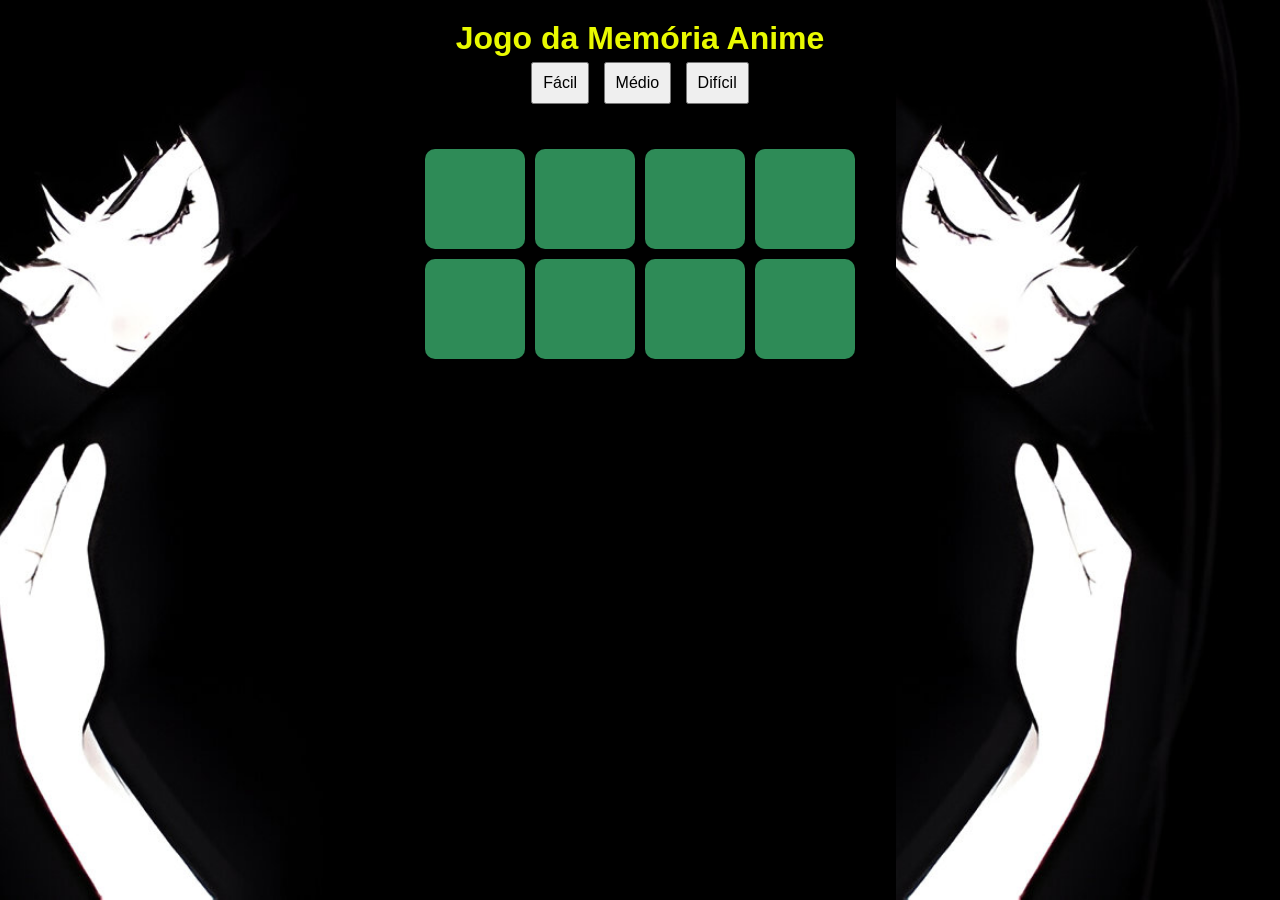
==== Index.html @ a0273b54 "Primeiro commit do projeto Jogo da Memória" ====
<!DOCTYPE html>
<html lang="pt-br">
<head>
    <meta charset="UTF-8">
    <meta http-equiv="X-UA-Compatible" content="IE=edge">
    <meta name="viewport" content="width=device-width, initial-scale=1.0">
    <title>Jogo da Memória</title>
    <link rel="stylesheet" href="estilos.css">
</head>
<body>
    <h1>Jogo da Memória Anime</h1>
    <div id="difficulty-selector">
        <button onclick="setDifficulty('easy')">Fácil</button>
        <button onclick="setDifficulty('medium')">Médio</button>
        <button onclick="setDifficulty('hard')">Difícil</button>
    </div>
    <div class="anime-board"></div>
    <div id="congratulations" style="display: none; color: #e9fa00; font-size: 24px; margin-top: 20px;">Parabéns! Você ganhou!</div>
    <div class="clone"></div>
    <canvas id="confetti-canvas" style="position: fixed; top: 0; left: 0; width: 100%; height: 100%;"></canvas>
    <script src="script.js"></script>
</body>
</html>
---- estilos.css ----
/* Reset básico de CSS */
* {
    margin: 0;
    padding: 0;
    box-sizing: border-box;
}

html, body {
    height: 100%; /* Faz com que o corpo ocupe toda a altura da janela */
}

body {
    font-family: Arial, sans-serif;
    display: flex;
    flex-direction: column;
    align-items: center;
    background-image: url(/imagens/fundo.jpeg);
    background-size: cover; /* Para cobrir toda a tela, ajuste conforme necessário */
    background-repeat: repeat; /* Para repetir a imagem */
    background-position: center; /* Centraliza a imagem */
    margin: 0;
    padding: 20px;
}

.clone {
    position: fixed;
    top: 0;
    right: 0;
    width: 30%; /* Ajuste conforme necessário */
    height: 100%;
    background-image: url(/imagens/fundo.jpeg);
    background-size: cover;
    transform: scaleX(-1); /* Inverte a imagem */
}

h1 {
    color: #e9fa00;
}

#difficulty-selector {
    margin-bottom: 20px;
}

button {
    margin: 5px;
    padding: 10px;
    font-size: 16px;
}

.anime-board {
    display: grid;
    grid-template-columns: repeat(6, 1fr); /* Sempre 6 colunas para 24 cartas */
    gap: 10px;
    margin-top: 20px;
}

.card {
    width: 100px;
    height: 100px;
    background-color: #2e8b57;
    border-radius: 10px;
    display: flex;
    justify-content: center;
    align-items: center;
    font-size: 40px;
    cursor: pointer;
    position: relative;
    transform: scale(1);
    transition: transform 0.2s;
}

.card.flip {
    background-color: #000000;
    transform: scale(1.1);
}

.card img {
    width: 80px;
    height: 80px;
    display: none;
}

.card.flip img {
    display: block;
}

#confetti-canvas {
    pointer-events: none;
    z-index: 1000;
}

/* Additional media queries for larger mobile devices */
@media (max-width: 768px) and (min-width: 601px) {
    .anime-board {
        grid-template-columns: repeat(auto-fill, minmax(90px, 1fr));
    }

    .card {
        width: 90px;
        height: 90px;
        font-size: 30px;
    }
}

/* Landscape orientation */
@media (orientation: landscape) {
    .anime-board {
        grid-template-columns: repeat(auto-fill, minmax(100px, 1fr));
    }

    .card {
        width: 100px;
        height: 100px;
        font-size: 35px;
    }
}
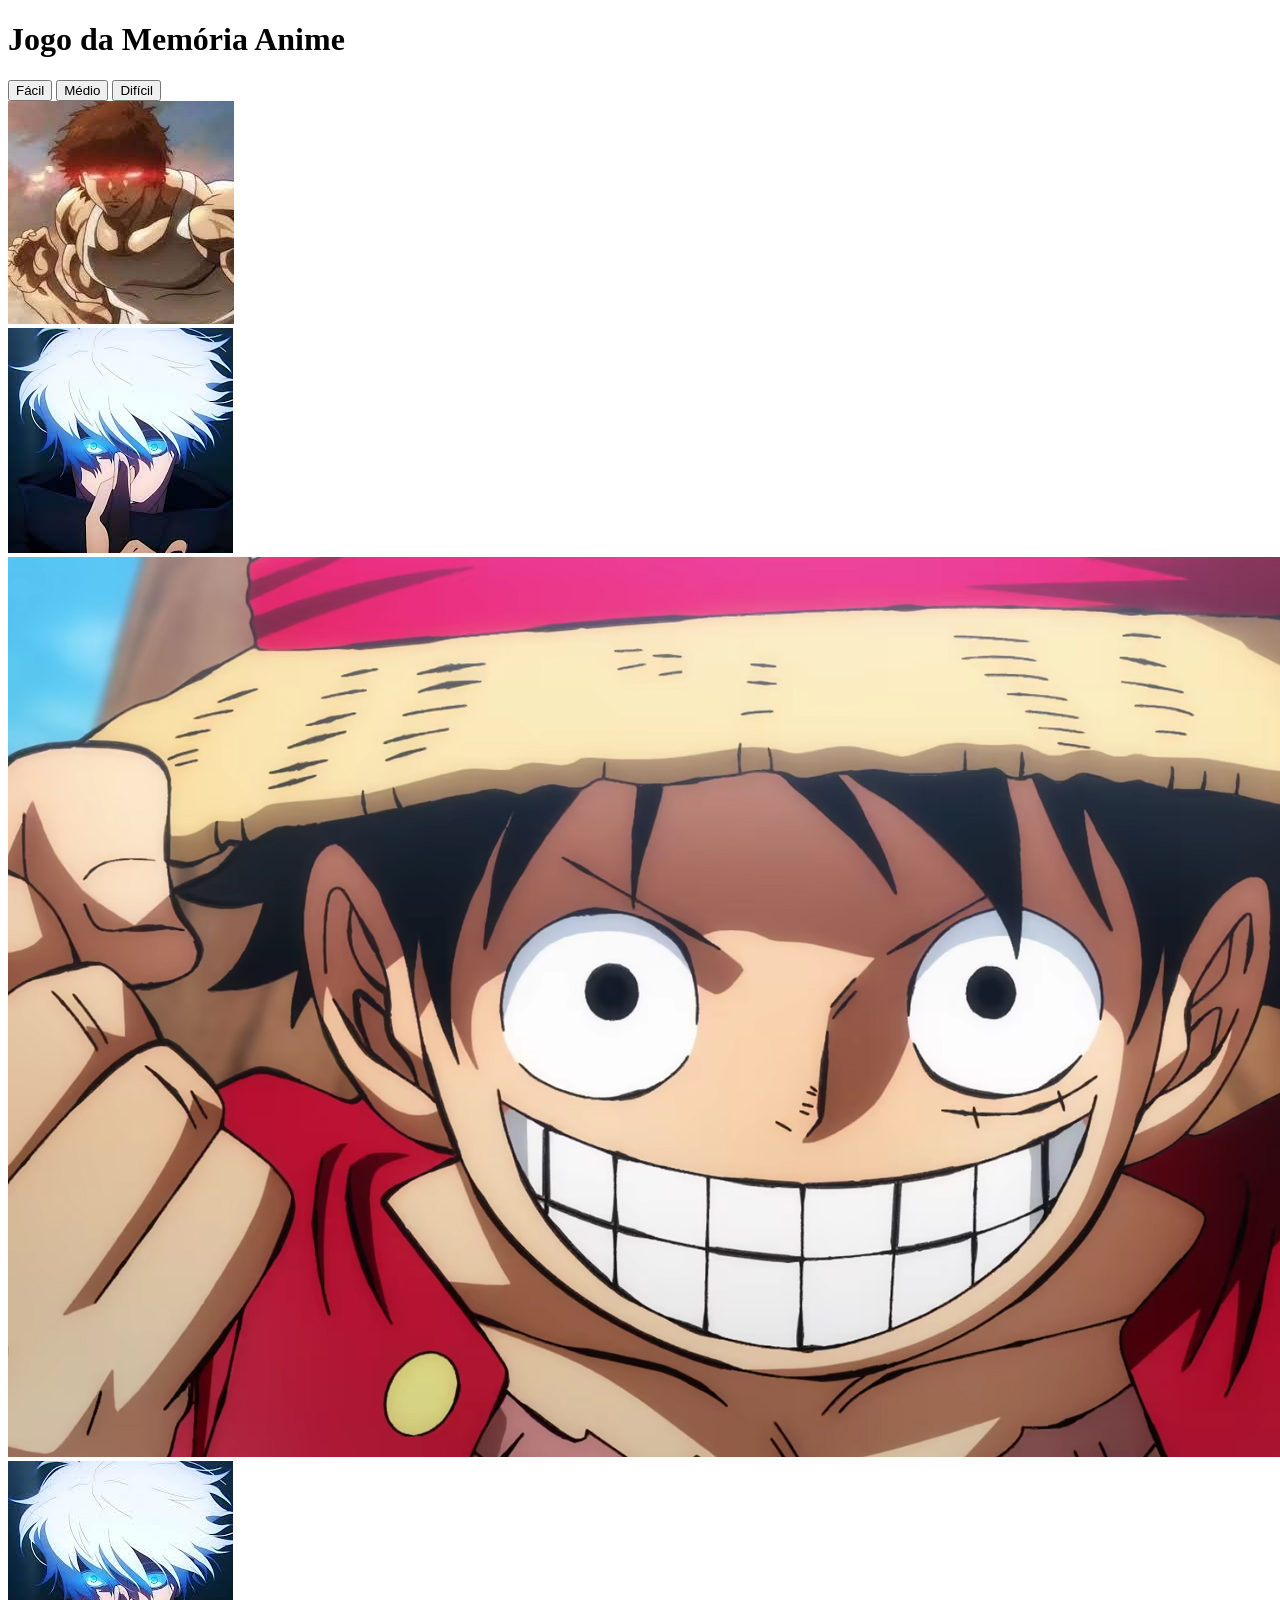
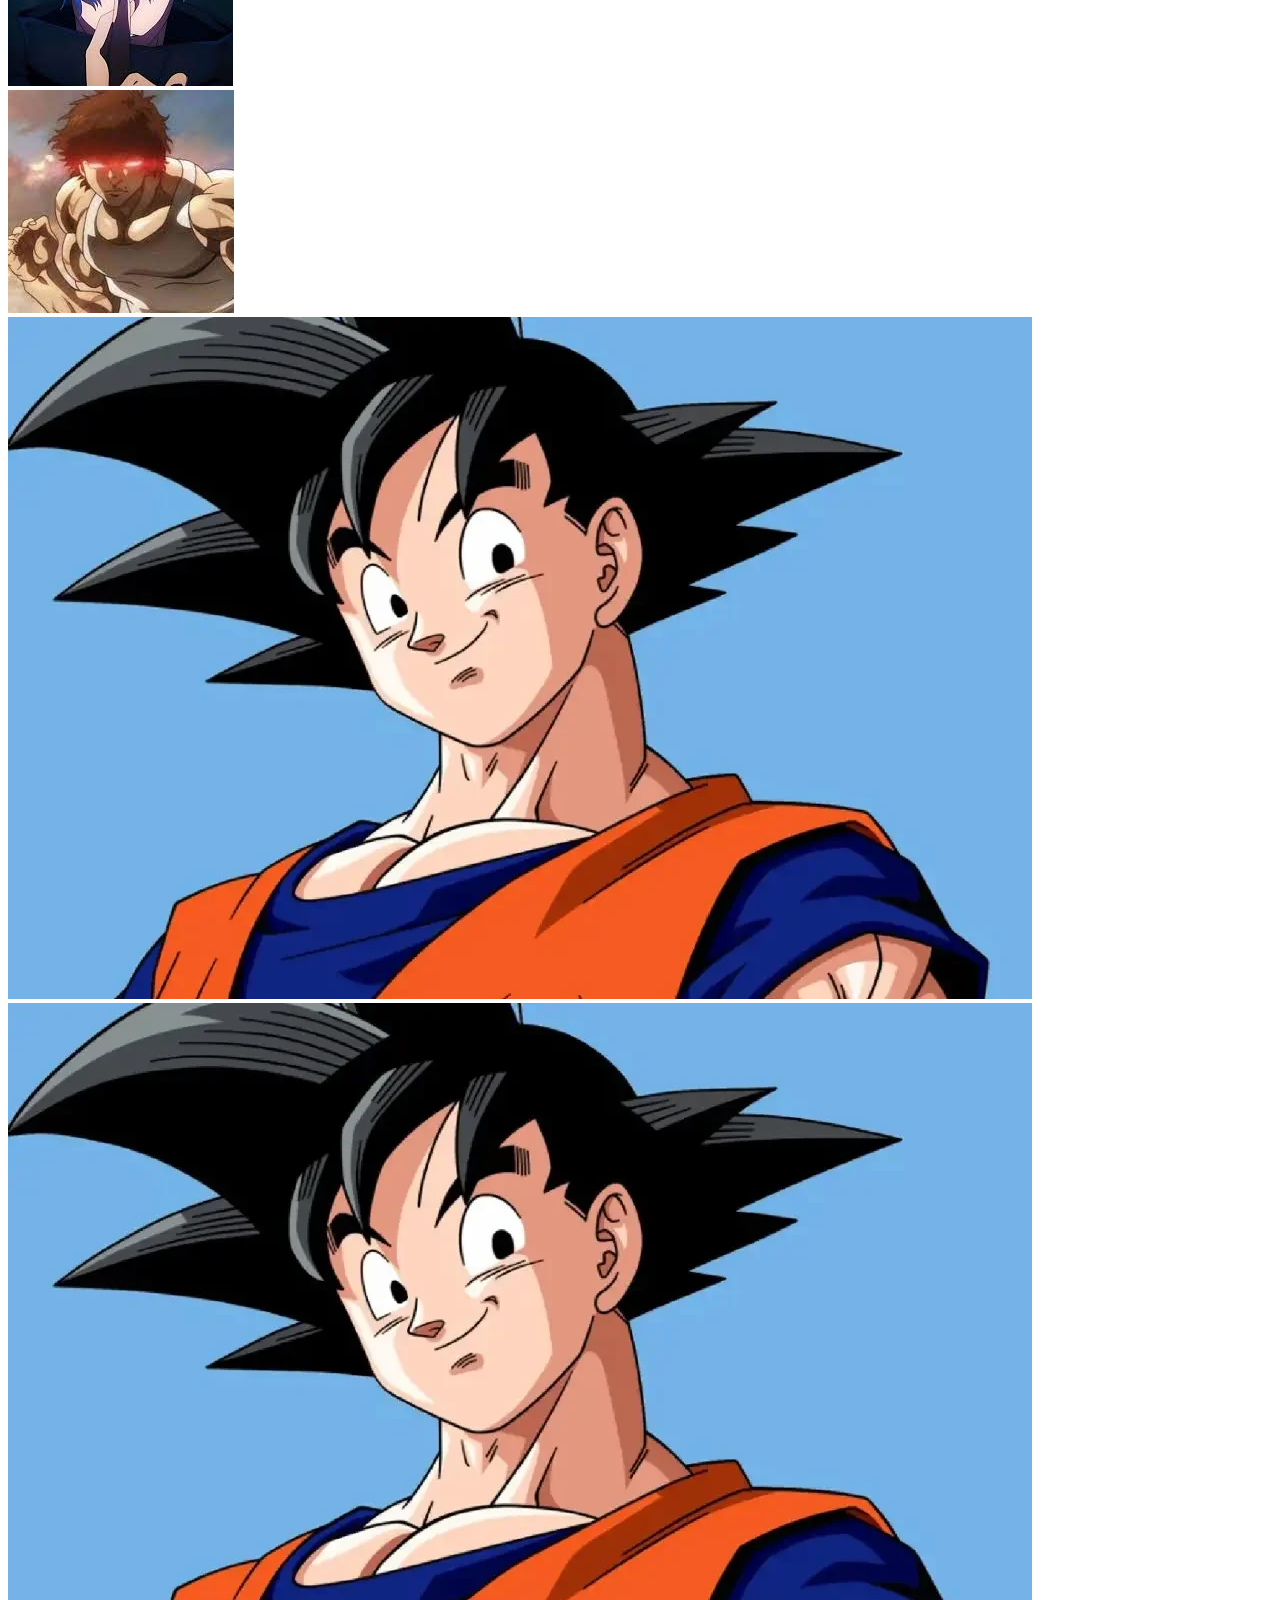
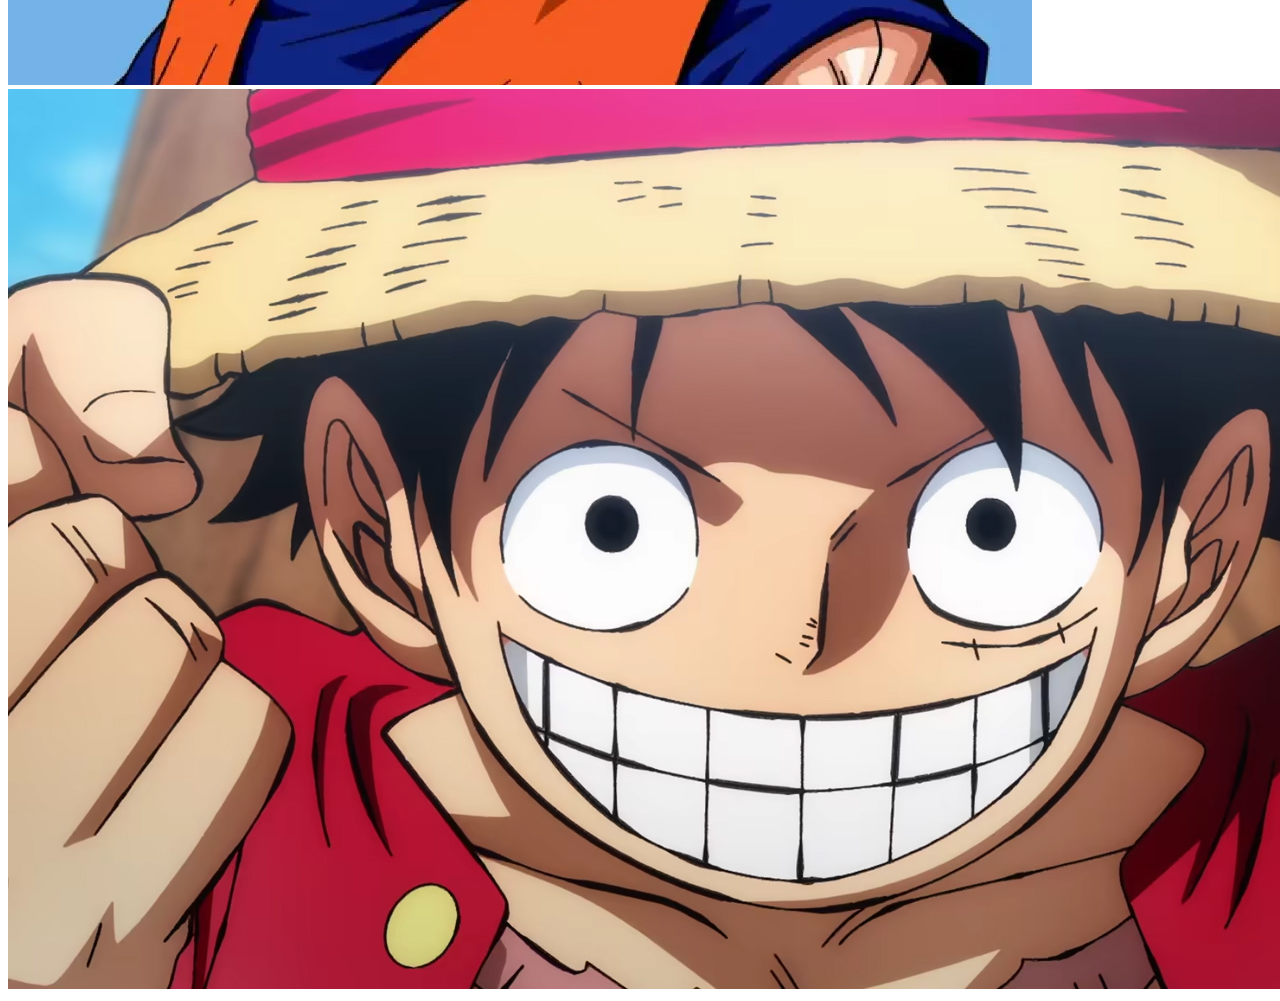
==== commit 7fdb4d93: "Update Index.html" ====
--- a/Index.html
+++ b/Index.html
@@ -5,7 +5,7 @@
     <meta http-equiv="X-UA-Compatible" content="IE=edge">
     <meta name="viewport" content="width=device-width, initial-scale=1.0">
     <title>Jogo da Memória</title>
-    <link rel="stylesheet" href="estilos.css">
+    <link rel="stylesheet" href="Estilos.css">
 </head>
 <body>
     <h1>Jogo da Memória Anime</h1>
